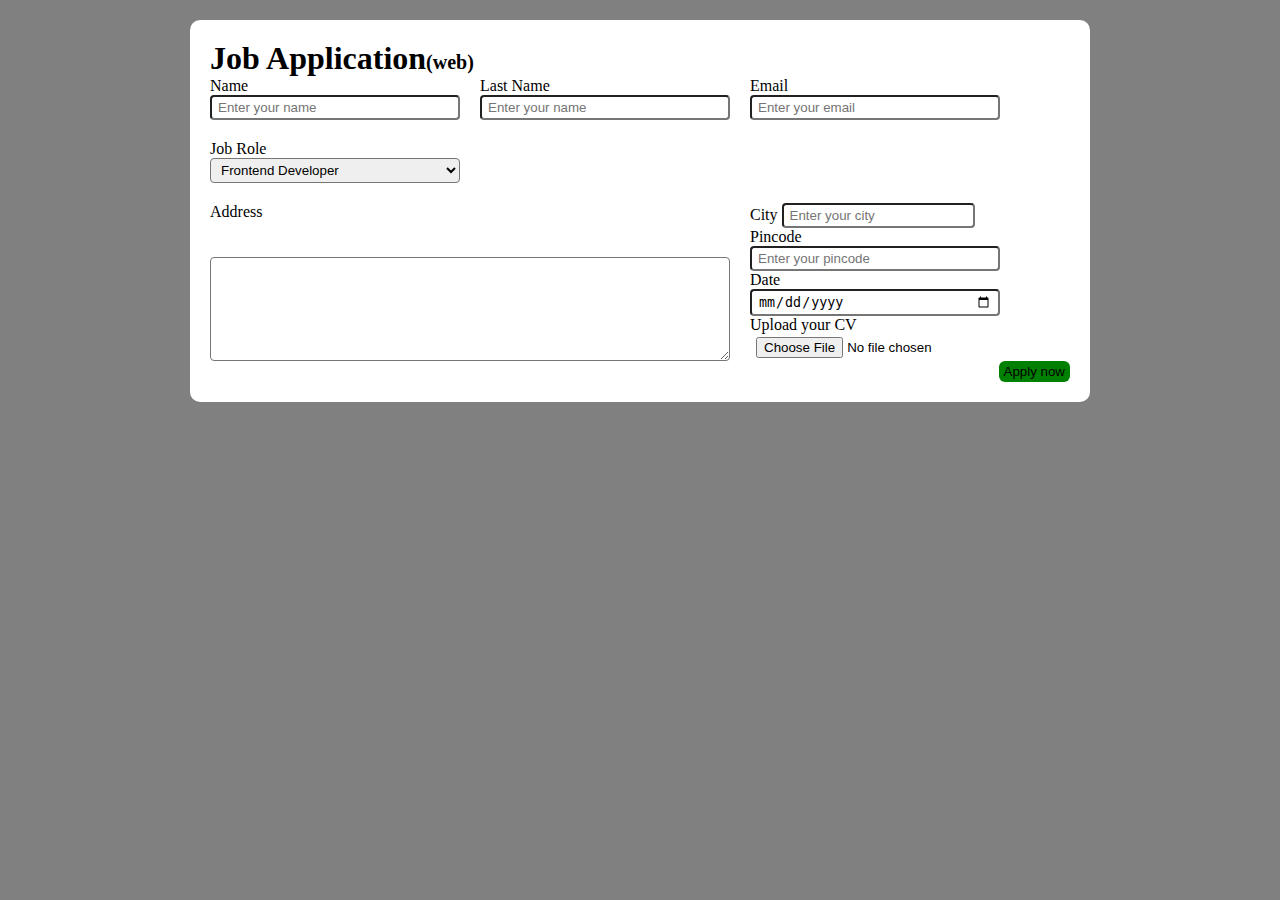
==== Project/project1/index.html @ 395b2898 "First Commit" ====
<!DOCTYPE html>
<html lang="en">
<head>
    <meta charset="UTF-8">
    <meta name="viewport" content="width=device-width, initial-scale=1.0">
    <link rel="stylesheet" href="style.css">
    <title>Applicatios From</title>
</head>
<body>
    <div class="container">
        <div class="content_box">
            <h1>Job Application<span class="sub_title" >(web)</span></h1>
            <from action="">
                <div class="from_container">
                        <div class="from_control">
                            <label for="name">Name</label>
                            <input 
                            type="text"
                            id="name"
                            name="name"
                            placeholder="Enter your name"
                            >
                        </div>
                    
                        <div class="from_control">
                            <label for="last name">Last Name</label>
                            <input 
                            type="text" 
                            id="last name"
                            name="last name"
                             placeholder="Enter your name">
                        </div>
                    
                    
                        <div class="from_control">
                            <label for="email">Email</label>
                            <input type="text" id="email"name="email" placeholder="Enter your email">
                         </div>
                    
                    
                        <div class="from_control">
                            <label for="name">Job Role</label>
                            <select name="job role" id="job role">
                                <option value="frontend dev">Frontend Developer</option>
                                <option value="backend dev">Backend Developer</option>
                                <option value="fulstack dev">Fulstack Developer</option>
                            </select>

                        </div>
                     
                    
                        <div class="text_area">
                            <label for="address">Address</label>
                            <textarea name="address"
                            id="address"
                            cols="50"
                            rows="4">
                                
                            </textarea>
                        </div>
                        <div class="form_control">
                            <label for="city">City</label>
                            <input
                              type="text"
                              id="city"
                              name="city"
                              placeholder="Enter your city"
                            />
                     
                        <div class="from_control">
                            <label for="pincode">Pincode</label>
                            <input type="number" id="pincode"name="pincode" placeholder="Enter your pincode">
                         </div>

                        <div class="from_control">
                            <label for="date">Date</label>
                            <input type="date" id="date"name="date">
                        </div>
                     
                        <div class="from_control">
                            <label for="upload your cv">Upload your CV</label>
                            <input type="file" id="upload your cv"name="upload your cv" >
                         </div> 
                    
                    </div>
                </div>    
                <div class="button_container">
                    <button type="submit">Apply now</button>

                </div>
            </from>
        </div>
    </div>
    
</body>
</html>
---- Project/project1/style.css ----
*{
    margin: 0;
    padding: 0;
    box-sizing: border-box;
}
body{
    background-color:gray;
}
.container{
    max-width: 900px;
    margin: 0 auto;
    
}
.content_box{
    max-width: 600 px;
    background-color: white;
    margin: 0 auto;
    padding: 20px;
    margin-top: 20px;
    border-radius: 10px;
    
}
.sub_title{
    font-size: 20px;
}
.from_container{
    display: grid;
    grid-template-columns:repeat(auto-fit, minmax(250px ,150px)) ;
    gap:20px
}
.from_control{
    display: flex;
    flex-direction: column;
}
input,
select,
textarea{
    padding: 3px 6px;
    border-radius: 4px;
}
input:focus{
    outline-color:brown ;
}
textarea:focus{
    outline-color:brown;
}
.text_area{
    display: grid;
    grid-column: 1/span 2;
}
.button_container
{
    display: flex;
    justify-content: end;

}
button{
    background-color: green;
    color: black;
    padding: 3px 5px;
    border-radius: 6px;
    border: transparent;

}
button:hover{
    cursor:pointer;

    background-color:brown; 
    transition: 2s ease-in-out;   
}
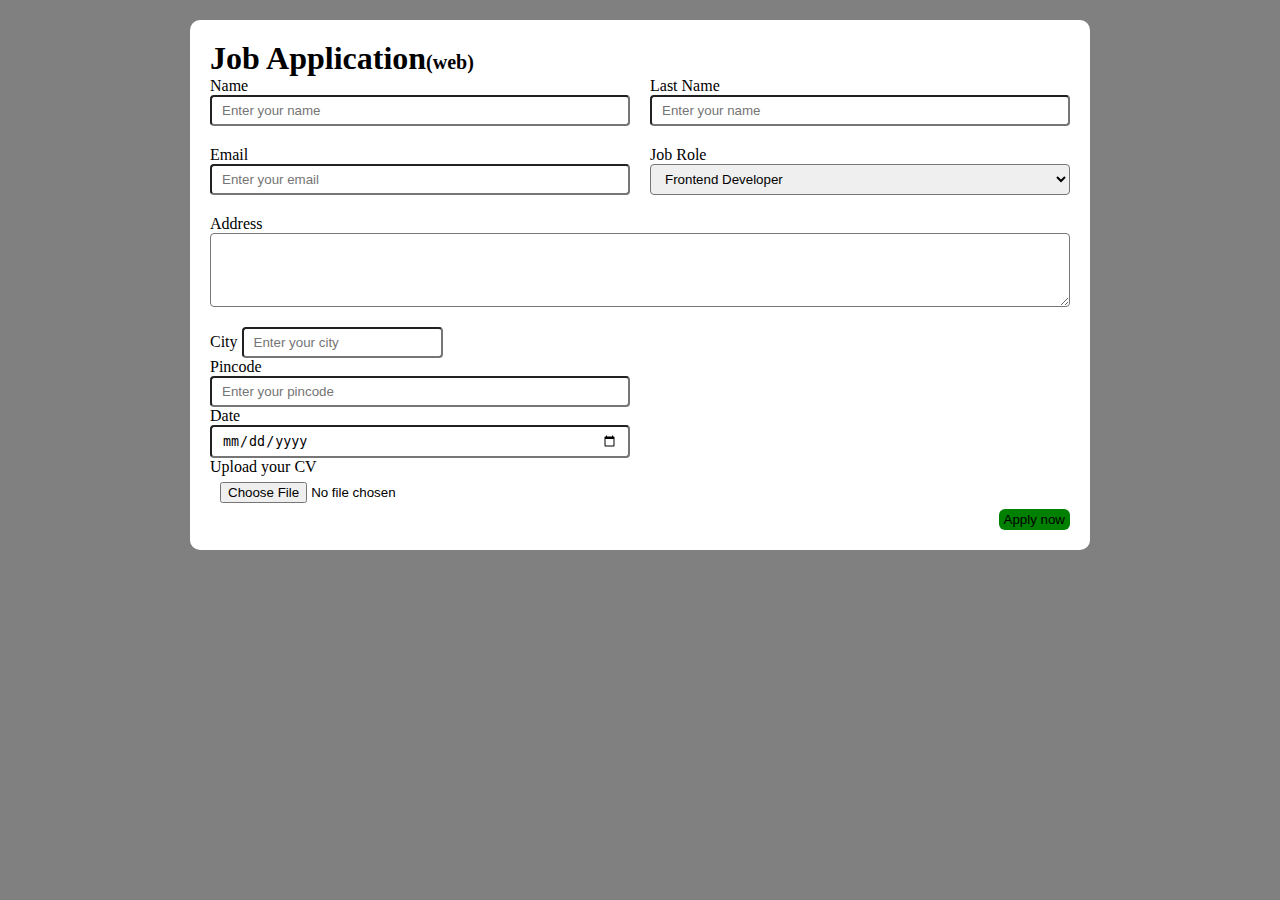
==== commit e644881e: "first commit" ====
--- a/Project/project1/index.html
+++ b/Project/project1/index.html
@@ -1,89 +1,74 @@
 <!DOCTYPE html>
 <html lang="en">
+
 <head>
     <meta charset="UTF-8">
     <meta name="viewport" content="width=device-width, initial-scale=1.0">
     <link rel="stylesheet" href="style.css">
     <title>Applicatios From</title>
 </head>
+
 <body>
     <div class="container">
         <div class="content_box">
-            <h1>Job Application<span class="sub_title" >(web)</span></h1>
+            <h1>Job Application<span class="sub_title">(web)</span></h1>
             <from action="">
                 <div class="from_container">
-                        <div class="from_control">
-                            <label for="name">Name</label>
-                            <input 
-                            type="text"
-                            id="name"
-                            name="name"
-                            placeholder="Enter your name"
-                            >
-                        </div>
-                    
-                        <div class="from_control">
-                            <label for="last name">Last Name</label>
-                            <input 
-                            type="text" 
-                            id="last name"
-                            name="last name"
-                             placeholder="Enter your name">
-                        </div>
-                    
-                    
-                        <div class="from_control">
-                            <label for="email">Email</label>
-                            <input type="text" id="email"name="email" placeholder="Enter your email">
-                         </div>
-                    
-                    
-                        <div class="from_control">
-                            <label for="name">Job Role</label>
-                            <select name="job role" id="job role">
-                                <option value="frontend dev">Frontend Developer</option>
-                                <option value="backend dev">Backend Developer</option>
-                                <option value="fulstack dev">Fulstack Developer</option>
-                            </select>
+                    <div class="from_control">
+                        <label for="name">Name</label>
+                        <input type="text" id="name" name="name" placeholder="Enter your name">
+                    </div>
 
-                        </div>
-                     
-                    
-                        <div class="text_area">
-                            <label for="address">Address</label>
-                            <textarea name="address"
-                            id="address"
-                            cols="50"
-                            rows="4">
-                                
+                    <div class="from_control">
+                        <label for="last name">Last Name</label>
+                        <input type="text" id="last name" name="last name" placeholder="Enter your name">
+                    </div>
+
+
+                    <div class="from_control">
+                        <label for="email">Email</label>
+                        <input type="text" id="email" name="email" placeholder="Enter your email">
+                    </div>
+
+
+                    <div class="from_control">
+                        <label for="name">Job Role</label>
+                        <select name="job role" id="job role">
+                            <option value="frontend dev">Frontend Developer</option>
+                            <option value="backend dev">Backend Developer</option>
+                            <option value="fulstack dev">Fulstack Developer</option>
+                        </select>
+
+                    </div>
+
+
+                    <div class="text_area">
+                        <label for="address">Address</label>
+                        <textarea name="address" id="address" cols="50" rows="4">
+
                             </textarea>
-                        </div>
-                        <div class="form_control">
-                            <label for="city">City</label>
-                            <input
-                              type="text"
-                              id="city"
-                              name="city"
-                              placeholder="Enter your city"
-                            />
-                     
+                    </div>
+                    <div class="form_control">
+                        <label for="city">City</label>
+                        <input type="text" id="city" name="city" placeholder="Enter your city" />
+
                         <div class="from_control">
                             <label for="pincode">Pincode</label>
-                            <input type="number" id="pincode"name="pincode" placeholder="Enter your pincode">
-                         </div>
+                            <input type="number" id="pincode" name="pincode" placeholder="Enter your pincode">
+                        </div>
 
                         <div class="from_control">
                             <label for="date">Date</label>
-                            <input type="date" id="date"name="date">
+                            <input type="date" id="date" name="date">
                         </div>
-                     
+
                         <div class="from_control">
                             <label for="upload your cv">Upload your CV</label>
-                            <input type="file" id="upload your cv"name="upload your cv" >
-                         </div> 
-                    
+                            <input type="file" id="upload your cv" name="upload your cv">
+                        </div>
+
                     </div>
-                </div>    
+                </div>
                 <div class="button_container">
                     <button type="submit">Apply now</button>
 
@@ -91,6 +76,7 @@
             </from>
         </div>
     </div>
-    
+
 </body>
+
 </html>--- a/Project/project1/style.css
+++ b/Project/project1/style.css
@@ -1,60 +1,71 @@
-*{
+* {
     margin: 0;
     padding: 0;
     box-sizing: border-box;
 }
-body{
-    background-color:gray;
+
+body {
+    background-color: gray;
 }
-.container{
+
+.container {
     max-width: 900px;
     margin: 0 auto;
-    
+
 }
-.content_box{
+
+.content_box {
     max-width: 600 px;
     background-color: white;
     margin: 0 auto;
     padding: 20px;
     margin-top: 20px;
     border-radius: 10px;
-    
+
 }
-.sub_title{
+
+.sub_title {
     font-size: 20px;
 }
-.from_container{
+
+.from_container {
     display: grid;
-    grid-template-columns:repeat(auto-fit, minmax(250px ,150px)) ;
-    gap:20px
+    grid-template-columns: repeat(auto-fit, minmax(300px, 1fr));
+    gap: 20px
 }
-.from_control{
+
+.from_control {
     display: flex;
     flex-direction: column;
 }
+
 input,
 select,
-textarea{
-    padding: 3px 6px;
+textarea {
+    padding: 6px 10px;
     border-radius: 4px;
 }
-input:focus{
-    outline-color:brown ;
+
+input:focus {
+    outline-color: brown;
 }
-textarea:focus{
-    outline-color:brown;
+
+textarea:focus {
+    outline-color: brown;
 }
-.text_area{
+
+.text_area {
     display: grid;
     grid-column: 1/span 2;
 }
-.button_container
-{
+
+.button_container {
     display: flex;
     justify-content: end;
 
 }
-button{
+
+button {
     background-color: green;
     color: black;
     padding: 3px 5px;
@@ -62,11 +73,10 @@
     border: transparent;
 
 }
-button:hover{
-    cursor:pointer;
 
-    background-color:brown; 
-    transition: 2s ease-in-out;   
-}
+button:hover {
+    cursor: pointer;
 
-
+    background-color: brown;
+    transition: 2s ease-in-out;
+}